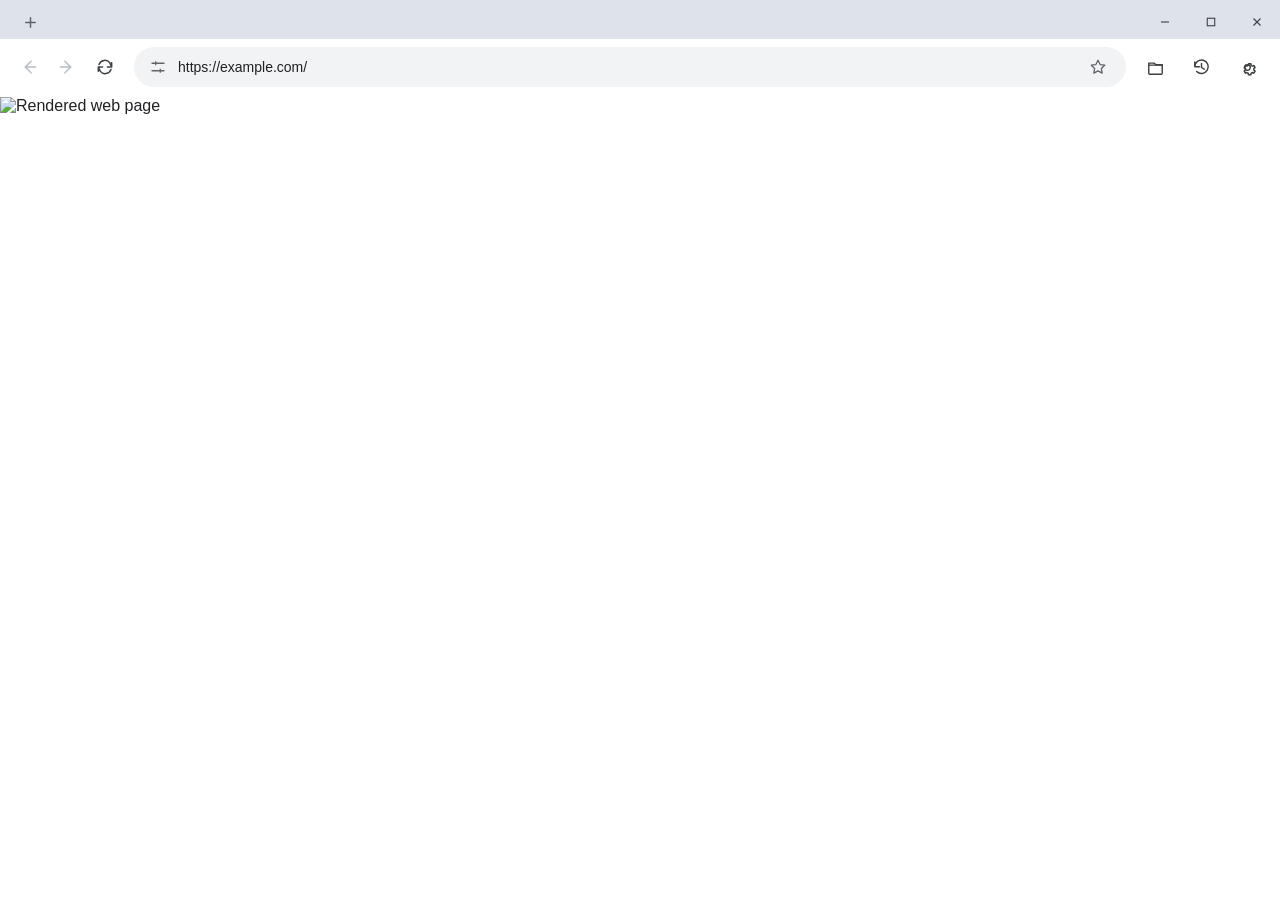
==== crates/nova-desktop/ui/index.html @ 7d639523 "fix(desktop): validate, preview, and reliably save browser settings [skip ci] Preview dark/light the" ====
<!doctype html>
<html lang="en">
  <head>
    <meta charset="UTF-8" />
    <meta name="viewport" content="width=device-width, initial-scale=1.0" />
    <meta name="color-scheme" content="light dark" />
    <title>NovaBrowser</title>
    <link rel="stylesheet" href="app.css" />
    <script src="app.js" defer></script>
  </head>
  <body>
    <main class="browser-window">
      <header class="tab-strip" id="titlebar">
        <div class="tab-list" id="tab-list" role="tablist" aria-label="Open tabs"></div>
        <button class="new-tab-button" id="new-tab" aria-label="New tab" title="New tab">
          <svg viewBox="0 0 16 16" aria-hidden="true"><path d="M8 3v10M3 8h10" /></svg>
        </button>
        <div class="drag-space" aria-hidden="true"></div>
        <div class="window-controls" aria-label="Window controls">
          <button class="window-control" id="minimize" aria-label="Minimize" title="Minimize">
            <svg viewBox="0 0 12 12" aria-hidden="true"><path d="M2 6h8" /></svg>
          </button>
          <button class="window-control" id="maximize" aria-label="Maximize" title="Maximize">
            <svg viewBox="0 0 12 12" aria-hidden="true"><rect x="2.25" y="2.25" width="7.5" height="7.5" /></svg>
          </button>
          <button class="window-control close-control" id="close" aria-label="Close" title="Close">
            <svg viewBox="0 0 12 12" aria-hidden="true"><path d="m2.5 2.5 7 7m0-7-7 7" /></svg>
          </button>
        </div>
      </header>

      <nav class="toolbar" aria-label="Browser controls">
        <div class="navigation-actions">
          <button class="toolbar-button" id="back" aria-label="Back" title="Back" disabled>
            <svg viewBox="0 0 24 24" aria-hidden="true"><path d="m14.5 5-7 7 7 7M8 12h12" /></svg>
          </button>
          <button class="toolbar-button" id="forward" aria-label="Forward" title="Forward" disabled>
            <svg viewBox="0 0 24 24" aria-hidden="true"><path d="m9.5 5 7 7-7 7M16 12H4" /></svg>
          </button>
          <button class="toolbar-button" id="reload" aria-label="Reload" title="Reload">
            <svg viewBox="0 0 24 24" aria-hidden="true"><path d="M20 7v5h-5M4.8 9a7.5 7.5 0 0 1 13-2L20 12M4 17v-5h5m10.2 3a7.5 7.5 0 0 1-13 2L4 12" /></svg>
          </button>
        </div>

        <form class="omnibox" id="address-form" autocomplete="off">
          <span class="site-controls" aria-hidden="true">
            <svg viewBox="0 0 24 24" aria-hidden="true"><path d="M4 7h16M4 17h16M9 5v4m6 6v4" /></svg>
          </span>
          <input id="address" type="text" spellcheck="false" aria-label="Search or type a URL" placeholder="Search or type a URL" value="https://example.com/" />
          <button class="bookmark-button" id="bookmark-current" type="button" aria-label="Bookmark this page" title="Bookmark this page">
            <svg viewBox="0 0 24 24" aria-hidden="true"><path d="m12 3 2.8 5.7 6.2.9-4.5 4.4 1.1 6.2-5.6-3-5.6 3 1.1-6.2L3 9.6l6.2-.9L12 3Z" /></svg>
          </button>
        </form>
        <button class="toolbar-button library-button" id="show-bookmarks" aria-label="Show bookmarks" title="Bookmarks">
          <svg viewBox="0 0 24 24" aria-hidden="true"><path d="M3.5 6.5h7l2 2h8v10.8a1.2 1.2 0 0 1-1.2 1.2H4.7a1.2 1.2 0 0 1-1.2-1.2V6.5Z" /><path d="M3.5 9h17" /></svg>
        </button>
        <button class="toolbar-button library-button" id="show-history" aria-label="Show browsing history" title="History">
          <svg viewBox="0 0 24 24" aria-hidden="true"><path d="M3.5 11a8.5 8.5 0 1 1 2.4 6M3.5 5v6h6M12 7v5l3.5 2" /></svg>
        </button>
        <button class="toolbar-button library-button" id="show-settings" aria-label="Settings" title="Settings">
          <svg viewBox="0 0 24 24" aria-hidden="true"><path d="M12 8.5a3.5 3.5 0 1 0 0 7 3.5 3.5 0 0 0 0-7Z" /><path d="m19.4 15 .1.1 1.4 1.1-1.4 2.4-1.7-.7a8 8 0 0 1-1.5.9l-.3 1.8h-2.8l-.3-1.8a8 8 0 0 1-1.6-.9l-1.7.7-1.4-2.4 1.4-1.1a7 7 0 0 1 0-1.9l-1.4-1.1 1.4-2.4 1.7.7a8 8 0 0 1 1.6-.9l.3-1.8h2.8l.3 1.8a8 8 0 0 1 1.5.9l1.7-.7 1.4 2.4-1.4 1.1a7 7 0 0 1-.1 1.8Z" transform="translate(-1 -1) scale(1.08)" /></svg>
        </button>
      </nav>

      <div class="loading-track"><div class="loading-indicator" id="loading-indicator"></div></div>

      <section class="page-area" id="page-area" tabindex="0" aria-label="Web page">
        <img id="page-frame" alt="Rendered web page" draggable="false" />
        <div class="status-bubble" id="status-bubble" role="status" aria-live="polite">
          <span class="status-dot"></span>
          <span class="status-message" id="status-message">Starting browser engine</span>
        </div>
      </section>

      <aside class="library-panel" id="library-panel" aria-label="Browser library" hidden>
        <div class="library-heading">
          <div>
            <span class="library-eyebrow">YOUR LIBRARY</span>
            <h2 id="library-title">Bookmarks</h2>
          </div>
          <button class="panel-close" id="close-library" aria-label="Close library">×</button>
        </div>
        <div class="library-tabs" role="tablist">
          <button class="library-tab" id="history-tab" role="tab">History</button>
          <button class="library-tab" id="bookmarks-tab" role="tab">Bookmarks</button>
        </div>
        <div class="library-list" id="library-list"></div>
        <div class="library-footer" id="history-footer">
          <button class="text-button" id="clear-history">Clear browsing history</button>
        </div>
      </aside>

      <aside class="settings-panel" id="settings-panel" role="dialog" aria-modal="false" aria-labelledby="settings-title" hidden>
        <div class="library-heading">
          <div>
            <span class="library-eyebrow">PREFERENCES</span>
            <h2 id="settings-title">Settings</h2>
          </div>
          <button class="panel-close" id="close-settings" aria-label="Close settings">×</button>
        </div>
        <form class="settings-form" id="settings-form">
          <label class="settings-field" for="theme-setting">
            <span>Appearance</span>
            <select id="theme-setting">
              <option value="light">Light</option>
              <option value="dark">Dark</option>
            </select>
          </label>
          <p class="settings-help">Choose the color theme for NovaBrowser.</p>
          <label class="settings-field" for="homepage-setting">
            <span>Homepage for new tabs</span>
            <input id="homepage-setting" type="text" autocomplete="url" spellcheck="false" maxlength="4096" aria-describedby="homepage-help settings-error" placeholder="https://example.com/" />
          </label>
          <p class="settings-help" id="homepage-help">Enter a website or search query. NovaBrowser restores your previous tabs when reopening; this homepage is used for new tabs and a fresh session.</p>
          <div class="settings-error" id="settings-error" role="alert" hidden></div>
          <div class="settings-actions">
            <button class="settings-cancel" id="cancel-settings" type="button">Cancel</button>
            <button class="settings-save" type="submit">Save settings</button>
          </div>
        </form>
      </aside>
    </main>
  </body>
</html>
---- crates/nova-desktop/ui/app.css ----
:root {
  color-scheme: light;
  font-family: "Segoe UI", Arial, sans-serif;
  font-synthesis: none;
  text-rendering: optimizeLegibility;
  --chrome-text: #202124;
  --chrome-muted: #5f6368;
  --chrome-blue: #1a73e8;
  --tab-strip: #dee3eb;
  --line: #dadce0;
}

* { box-sizing: border-box; }

html, body {
  width: 100%;
  height: 100%;
  margin: 0;
  overflow: hidden;
  background: #fff;
}

body { user-select: none; }

button, input { font: inherit; }
button { color: inherit; }

.browser-window {
  position: relative;
  display: flex;
  flex-direction: column;
  width: 100vw;
  height: 100vh;
  min-width: 740px;
  min-height: 500px;
  overflow: hidden;
  background: #fff;
  color: var(--chrome-text);
}

.tab-strip {
  display: flex;
  align-items: flex-end;
  flex: 0 0 39px;
  gap: 8px;
  padding: 5px 0 0 8px;
  background: var(--tab-strip);
  -webkit-app-region: drag;
}

.tab-list {
  display: flex;
  flex: 0 1 auto;
  align-self: stretch;
  align-items: flex-end;
  min-width: 0;
  gap: 3px;
  overflow-x: auto;
  overflow-y: hidden;
}

.tab {
  display: flex;
  align-items: center;
  flex: 0 1 250px;
  min-width: 130px;
  height: 34px;
  gap: 9px;
  padding: 0 9px 0 13px;
  overflow: hidden;
  border: 0;
  border-radius: 9px 9px 0 0;
  background: transparent;
  color: #44484e;
  font-size: 13px;
  text-align: left;
  cursor: default;
  -webkit-app-region: no-drag;
}

.tab:hover:not(.is-active) { background: rgb(255 255 255 / 42%); }
.tab.is-active { background: #fff; color: #202124; }

.brand-mark {
  display: grid;
  flex: 0 0 18px;
  width: 18px;
  height: 18px;
  place-items: center;
  border-radius: 50%;
  background: #4285f4;
  color: #fff;
  font-size: 11px;
  font-weight: 700;
}

.tab-title {
  flex: 1 1 auto;
  overflow: hidden;
  text-overflow: ellipsis;
  white-space: nowrap;
}

.tab-close, .new-tab-button {
  display: grid;
  flex: 0 0 24px;
  width: 24px;
  height: 24px;
  place-items: center;
  padding: 0;
  border: 0;
  border-radius: 50%;
  background: transparent;
  color: #5f6368;
  font-size: 17px;
  line-height: 1;
  cursor: default;
}

.tab-close:hover, .new-tab-button:hover { background: #e8eaed; color: #202124; }
.tab-close { opacity: 0; }
.tab:hover .tab-close, .tab.is-active .tab-close { opacity: 1; }
.tab-close[hidden] { display: none; }
.tab-close:focus-visible, .tab:focus-visible, .new-tab-button:focus-visible { outline: 2px solid #1a73e8; outline-offset: -2px; }
.tab-list::-webkit-scrollbar { display: none; }

.new-tab-button {
  align-self: center;
  flex-basis: 27px;
  width: 27px;
  height: 27px;
  margin-left: 1px;
  -webkit-app-region: no-drag;
}

.new-tab-button svg { width: 15px; height: 15px; fill: none; stroke: currentColor; stroke-linecap: round; stroke-width: 1.6; }

.drag-space { flex: 1 1 auto; align-self: stretch; }

.window-controls {
  display: flex;
  align-self: stretch;
  flex: 0 0 auto;
  -webkit-app-region: no-drag;
}

.window-control {
  display: grid;
  width: 46px;
  height: 34px;
  place-items: center;
  border: 0;
  border-radius: 0;
  background: transparent;
  color: #3c4043;
  cursor: default;
}

.window-control:hover { background: #c9cfd9; }
.close-control:hover { background: #e81123; color: #fff; }

.window-control svg {
  width: 12px;
  height: 12px;
  fill: none;
  stroke: currentColor;
  stroke-width: 1.1;
}

.toolbar {
  display: flex;
  flex: 0 0 56px;
  align-items: center;
  gap: 12px;
  padding: 0 16px 0 12px;
  background: #fff;
}

.navigation-actions {
  display: flex;
  flex: 0 0 auto;
  align-items: center;
  gap: 4px;
}

.toolbar-button {
  display: grid;
  width: 34px;
  height: 34px;
  place-items: center;
  padding: 0;
  border: 0;
  border-radius: 50%;
  background: transparent;
  color: #3c4043;
  cursor: pointer;
}

.toolbar-button:hover:not(:disabled) { background: #f1f3f4; }
.toolbar-button:active:not(:disabled) { background: #e8eaed; }
.toolbar-button:disabled { color: #b8bdc5; cursor: default; }

.toolbar-button svg, .site-controls svg {
  width: 20px;
  height: 20px;
  fill: none;
  stroke: currentColor;
  stroke-linecap: round;
  stroke-linejoin: round;
  stroke-width: 1.8;
}

.omnibox {
  display: flex;
  flex: 1 1 auto;
  align-items: center;
  min-width: 100px;
  height: 40px;
  gap: 10px;
  padding: 0 13px;
  border: 1px solid transparent;
  border-radius: 22px;
  background: #f1f3f4;
  transition: background 120ms ease, border-color 120ms ease, box-shadow 120ms ease;
}

.omnibox:hover { background: #e9ecef; }
.omnibox:focus-within {
  border-color: #8ab4f8;
  background: #fff;
  box-shadow: 0 1px 3px rgb(60 64 67 / 20%);
}

.site-controls {
  display: grid;
  flex: 0 0 20px;
  width: 20px;
  height: 28px;
  place-items: center;
  padding: 0;
  border: 0;
  background: transparent;
  color: var(--chrome-muted);
}

.site-controls svg { width: 18px; height: 18px; stroke-width: 1.7; }

#address {
  width: 100%;
  min-width: 0;
  padding: 0;
  border: 0;
  outline: 0;
  background: transparent;
  color: var(--chrome-text);
  font-size: 14px;
  user-select: text;
}

#address::selection { background: #b9d7ff; color: #18283c; }

.bookmark-button {
  display: grid;
  flex: 0 0 28px;
  width: 28px;
  height: 28px;
  place-items: center;
  padding: 0;
  border: 0;
  border-radius: 50%;
  background: transparent;
  color: #5f6368;
  cursor: pointer;
}

.bookmark-button:hover { background: #e8eaed; }
.bookmark-button svg { width: 18px; height: 18px; fill: none; stroke: currentColor; stroke-linecap: round; stroke-linejoin: round; stroke-width: 1.7; }
.bookmark-button.is-bookmarked { color: #1a73e8; }
.bookmark-button.is-bookmarked svg { fill: #1a73e8; stroke: #1a73e8; }
.library-button svg { width: 19px; height: 19px; }

.library-panel {
  position: absolute;
  z-index: 10;
  top: 103px;
  right: 14px;
  display: flex;
  flex-direction: column;
  width: min(380px, calc(100vw - 28px));
  max-height: min(560px, calc(100vh - 120px));
  overflow: hidden;
  border: 1px solid #dadce0;
  border-radius: 14px;
  background: #fff;
  box-shadow: 0 8px 28px rgb(60 64 67 / 24%);
}

.library-panel[hidden] { display: none; }

.library-heading {
  display: flex;
  align-items: flex-start;
  justify-content: space-between;
  padding: 20px 20px 12px;
}

.library-eyebrow { color: #5f6368; font-size: 10px; font-weight: 700; letter-spacing: 1.1px; }
.library-heading h2 { margin: 5px 0 0; color: #202124; font-size: 19px; font-weight: 600; }

.panel-close {
  display: grid;
  width: 30px;
  height: 30px;
  place-items: center;
  border: 0;
  border-radius: 50%;
  background: transparent;
  color: #5f6368;
  font-size: 23px;
  line-height: 1;
  cursor: pointer;
}

.panel-close:hover { background: #f1f3f4; }

.library-tabs {
  display: flex;
  gap: 5px;
  padding: 0 16px 10px;
  border-bottom: 1px solid #e8eaed;
}

.library-tab {
  padding: 7px 12px;
  border: 0;
  border-radius: 18px;
  background: transparent;
  color: #5f6368;
  font-size: 12px;
  cursor: pointer;
}

.library-tab:hover { background: #f1f3f4; }
.library-tab.is-active { background: #e8f0fe; color: #174ea6; font-weight: 600; }

.library-list { min-height: 90px; overflow-y: auto; padding: 7px; }

.library-entry {
  display: flex;
  align-items: center;
  gap: 8px;
  min-height: 54px;
  padding: 5px 7px 5px 11px;
  border-radius: 9px;
}

.library-entry:hover { background: #f8f9fa; }

.entry-open {
  display: flex;
  flex: 1 1 auto;
  flex-direction: column;
  min-width: 0;
  gap: 4px;
  padding: 5px 0;
  border: 0;
  background: transparent;
  text-align: left;
  cursor: pointer;
}

.entry-title, .entry-url { overflow: hidden; text-overflow: ellipsis; white-space: nowrap; }
.entry-title { color: #202124; font-size: 13px; }
.entry-url { color: #70757a; font-size: 11px; }

.entry-remove {
  display: grid;
  flex: 0 0 28px;
  width: 28px;
  height: 28px;
  place-items: center;
  border: 0;
  border-radius: 50%;
  background: transparent;
  color: #5f6368;
  font-size: 18px;
  cursor: pointer;
}

.entry-remove:hover { background: #e8eaed; }
.library-empty { padding: 24px 16px; color: #70757a; font-size: 13px; text-align: center; }

.library-footer {
  display: flex;
  justify-content: flex-end;
  padding: 10px 16px;
  border-top: 1px solid #e8eaed;
}

.text-button { padding: 7px 10px; border: 0; border-radius: 7px; background: transparent; color: #1a73e8; font-size: 12px; font-weight: 600; cursor: pointer; }
.text-button:hover { background: #f1f3f4; }

.settings-panel {
  position: absolute;
  z-index: 11;
  top: 103px;
  right: 14px;
  width: min(400px, calc(100vw - 28px));
  max-height: calc(100vh - 120px);
  overflow-x: hidden;
  overflow-y: auto;
  border: 1px solid var(--line);
  border-radius: 14px;
  background: #fff;
  box-shadow: 0 8px 28px rgb(60 64 67 / 24%);
}

.settings-panel[hidden] { display: none; }
.settings-form { padding: 0 20px 18px; }
.settings-field { display: flex; flex-direction: column; gap: 8px; color: var(--chrome-text); font-size: 13px; font-weight: 600; }
.settings-field select, .settings-field input {
  width: 100%;
  height: 38px;
  padding: 0 10px;
  border: 1px solid var(--line);
  border-radius: 8px;
  outline: none;
  background: #fff;
  color: var(--chrome-text);
  font-size: 13px;
  user-select: text;
}
.settings-field select:focus, .settings-field input:focus { border-color: #8ab4f8; box-shadow: 0 0 0 2px rgb(26 115 232 / 14%); }
.settings-help { margin: 7px 0 18px; color: var(--chrome-muted); font-size: 12px; line-height: 1.45; }
.settings-error { margin: 12px 0; color: #b3261e; font-size: 12px; line-height: 1.4; }
.settings-error[hidden] { display: none; }
.settings-field input[aria-invalid="true"] { border-color: #b3261e; }
.settings-actions button:disabled { cursor: wait; opacity: .55; }
.settings-panel :focus-visible { outline: 2px solid #1a73e8; outline-offset: 2px; }
.settings-actions { display: flex; justify-content: flex-end; gap: 8px; margin-top: 20px; }
.settings-actions button { min-height: 34px; padding: 0 13px; border: 0; border-radius: 18px; font-size: 12px; font-weight: 600; cursor: pointer; }
.settings-cancel { background: transparent; color: var(--chrome-blue); }
.settings-cancel:hover { background: #f1f3f4; }
.settings-save { background: var(--chrome-blue); color: #fff; }
.settings-save:hover { background: #1765cc; }

:root[data-theme="dark"] {
  color-scheme: dark;
  --chrome-text: #e8eaed;
  --chrome-muted: #bdc1c6;
  --tab-strip: #292a2d;
  --line: #3c4043;
}

:root[data-theme="dark"],
:root[data-theme="dark"] body,
:root[data-theme="dark"] .browser-window { background: #202124; }
:root[data-theme="dark"] .tab { color: #bdc1c6; }
:root[data-theme="dark"] .tab:hover:not(.is-active) { background: rgb(255 255 255 / 8%); }
:root[data-theme="dark"] .tab.is-active { background: #202124; color: #e8eaed; }
:root[data-theme="dark"] .tab-close,
:root[data-theme="dark"] .new-tab-button,
:root[data-theme="dark"] .window-control,
:root[data-theme="dark"] .toolbar-button,
:root[data-theme="dark"] .bookmark-button { color: #bdc1c6; }
:root[data-theme="dark"] .tab-close:hover,
:root[data-theme="dark"] .new-tab-button:hover { background: #3c4043; color: #e8eaed; }
:root[data-theme="dark"] .window-control:hover { background: #3c4043; }
:root[data-theme="dark"] .toolbar { background: #202124; }
:root[data-theme="dark"] .toolbar-button:hover:not(:disabled),
:root[data-theme="dark"] .toolbar-button:active:not(:disabled),
:root[data-theme="dark"] .bookmark-button:hover { background: #3c4043; }
:root[data-theme="dark"] .omnibox { background: #303134; }
:root[data-theme="dark"] .omnibox:hover { background: #3c4043; }
:root[data-theme="dark"] .omnibox:focus-within { background: #202124; }
:root[data-theme="dark"] .loading-track { background: #202124; }
:root[data-theme="dark"] .library-panel,
:root[data-theme="dark"] .settings-panel { border-color: #3c4043; background: #292a2d; }
:root[data-theme="dark"] .library-heading h2,
:root[data-theme="dark"] .entry-title { color: #e8eaed; }
:root[data-theme="dark"] .library-eyebrow,
:root[data-theme="dark"] .entry-remove,
:root[data-theme="dark"] .panel-close { color: #bdc1c6; }
:root[data-theme="dark"] .library-tabs,
:root[data-theme="dark"] .library-footer { border-color: #3c4043; }
:root[data-theme="dark"] .library-tab { color: #bdc1c6; }
:root[data-theme="dark"] .library-tab:hover,
:root[data-theme="dark"] .library-entry:hover,
:root[data-theme="dark"] .entry-remove:hover,
:root[data-theme="dark"] .panel-close:hover,
:root[data-theme="dark"] .text-button:hover,
:root[data-theme="dark"] .settings-cancel:hover { background: #3c4043; }
:root[data-theme="dark"] .library-tab.is-active { background: #394457; color: #aecbfa; }
:root[data-theme="dark"] .entry-url,
:root[data-theme="dark"] .library-empty { color: #9aa0a6; }
:root[data-theme="dark"] .settings-field select,
:root[data-theme="dark"] .settings-field input { border-color: #5f6368; background: #202124; color: #e8eaed; }
:root[data-theme="dark"] .settings-field input[aria-invalid="true"] { border-color: #f28b82; }
:root[data-theme="dark"] .settings-error { color: #f28b82; }
:root[data-theme="dark"] .settings-help { color: #bdc1c6; }
:root[data-theme="dark"] .settings-panel :focus-visible { outline-color: #8ab4f8; }
:root[data-theme="dark"] .status-bubble { background: rgb(41 42 45 / 96%); color: #e8eaed; }

.loading-track {
  position: relative;
  z-index: 1;
  flex: 0 0 2px;
  overflow: hidden;
  background: #fff;
}

.loading-indicator {
  width: 0;
  height: 100%;
  background: #4285f4;
  transition: width 180ms ease;
}

.loading-indicator.is-loading {
  width: 72%;
  animation: loading-sweep 1.1s ease-in-out infinite alternate;
}

@keyframes loading-sweep {
  from { transform: translateX(-18%); }
  to { transform: translateX(48%); }
}

.page-area {
  position: relative;
  flex: 1 1 auto;
  min-height: 0;
  overflow: hidden;
  outline: none;
  background: #fff;
}

#page-frame {
  display: block;
  width: 100%;
  height: 100%;
  object-fit: fill;
  user-select: none;
  -webkit-user-drag: none;
}

.status-bubble {
  position: absolute;
  bottom: 10px;
  left: 10px;
  display: none;
  align-items: center;
  max-width: min(470px, calc(100% - 20px));
  min-height: 30px;
  gap: 8px;
  padding: 5px 11px;
  border: 1px solid var(--line);
  border-radius: 7px;
  background: rgb(255 255 255 / 96%);
  box-shadow: 0 1px 3px rgb(60 64 67 / 15%);
  color: #3c4043;
  font-size: 12px;
}

.status-bubble.is-visible { display: flex; }
.status-dot { flex: 0 0 7px; width: 7px; height: 7px; border-radius: 50%; background: #d93025; }
.status-message { overflow: hidden; text-overflow: ellipsis; white-space: nowrap; }

@media (prefers-reduced-motion: reduce) {
  *, *::before, *::after { animation-duration: 0.01ms !important; transition-duration: 0.01ms !important; }
}
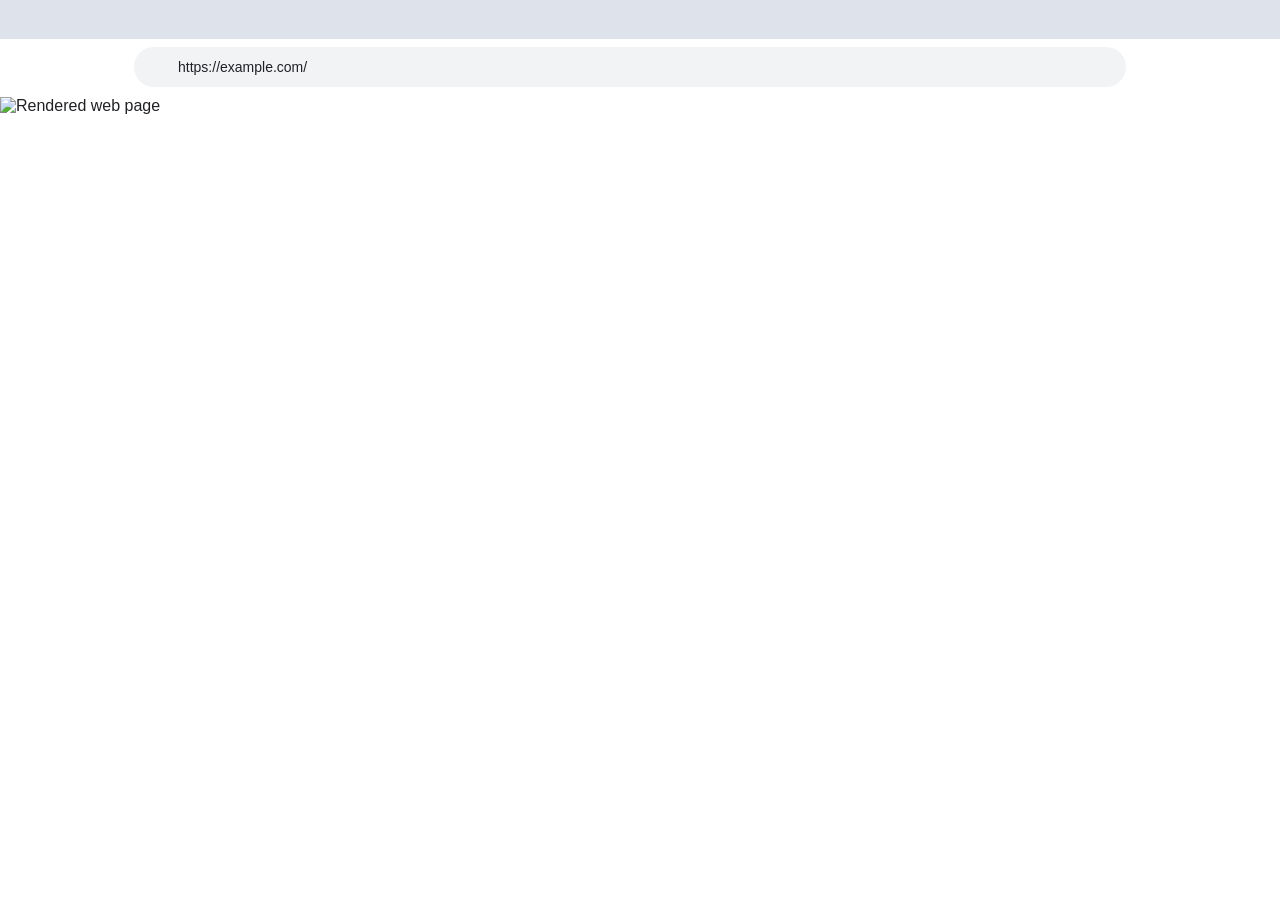
==== commit 365c587f: "feat(desktop): unify browser iconography with self-hosted Lucide [skip ci] Replace ad-hoc SVG and gl" ====
--- a/crates/nova-desktop/ui/index.html
+++ b/crates/nova-desktop/ui/index.html
@@ -6,6 +6,7 @@
     <meta name="color-scheme" content="light dark" />
     <title>NovaBrowser</title>
     <link rel="stylesheet" href="app.css" />
+    <script src="icons.js" defer></script>
     <script src="app.js" defer></script>
   </head>
   <body>
@@ -13,52 +14,50 @@
       <header class="tab-strip" id="titlebar">
         <div class="tab-list" id="tab-list" role="tablist" aria-label="Open tabs"></div>
         <button class="new-tab-button" id="new-tab" aria-label="New tab" title="New tab">
-          <svg viewBox="0 0 16 16" aria-hidden="true"><path d="M8 3v10M3 8h10" /></svg>
+          <span class="icon-slot" data-icon="plus" aria-hidden="true"></span>
         </button>
         <div class="drag-space" aria-hidden="true"></div>
         <div class="window-controls" aria-label="Window controls">
           <button class="window-control" id="minimize" aria-label="Minimize" title="Minimize">
-            <svg viewBox="0 0 12 12" aria-hidden="true"><path d="M2 6h8" /></svg>
-          </button>
+          <span class="icon-slot" data-icon="minus" aria-hidden="true"></span>
+        </button>
           <button class="window-control" id="maximize" aria-label="Maximize" title="Maximize">
-            <svg viewBox="0 0 12 12" aria-hidden="true"><rect x="2.25" y="2.25" width="7.5" height="7.5" /></svg>
-          </button>
+          <span class="icon-slot" data-icon="square" aria-hidden="true"></span>
+        </button>
           <button class="window-control close-control" id="close" aria-label="Close" title="Close">
-            <svg viewBox="0 0 12 12" aria-hidden="true"><path d="m2.5 2.5 7 7m0-7-7 7" /></svg>
-          </button>
+          <span class="icon-slot" data-icon="x" aria-hidden="true"></span>
+        </button>
         </div>
       </header>
 
       <nav class="toolbar" aria-label="Browser controls">
         <div class="navigation-actions">
           <button class="toolbar-button" id="back" aria-label="Back" title="Back" disabled>
-            <svg viewBox="0 0 24 24" aria-hidden="true"><path d="m14.5 5-7 7 7 7M8 12h12" /></svg>
-          </button>
+          <span class="icon-slot" data-icon="arrow-left" aria-hidden="true"></span>
+        </button>
           <button class="toolbar-button" id="forward" aria-label="Forward" title="Forward" disabled>
-            <svg viewBox="0 0 24 24" aria-hidden="true"><path d="m9.5 5 7 7-7 7M16 12H4" /></svg>
-          </button>
+          <span class="icon-slot" data-icon="arrow-right" aria-hidden="true"></span>
+        </button>
           <button class="toolbar-button" id="reload" aria-label="Reload" title="Reload">
-            <svg viewBox="0 0 24 24" aria-hidden="true"><path d="M20 7v5h-5M4.8 9a7.5 7.5 0 0 1 13-2L20 12M4 17v-5h5m10.2 3a7.5 7.5 0 0 1-13 2L4 12" /></svg>
-          </button>
+          <span class="icon-slot" data-icon="rotate-cw" aria-hidden="true"></span>
+        </button>
         </div>
 
         <form class="omnibox" id="address-form" autocomplete="off">
-          <span class="site-controls" aria-hidden="true">
-            <svg viewBox="0 0 24 24" aria-hidden="true"><path d="M4 7h16M4 17h16M9 5v4m6 6v4" /></svg>
-          </span>
+          <span class="site-controls" aria-hidden="true" data-icon="sliders-horizontal"></span>
           <input id="address" type="text" spellcheck="false" aria-label="Search or type a URL" placeholder="Search or type a URL" value="https://example.com/" />
           <button class="bookmark-button" id="bookmark-current" type="button" aria-label="Bookmark this page" title="Bookmark this page">
-            <svg viewBox="0 0 24 24" aria-hidden="true"><path d="m12 3 2.8 5.7 6.2.9-4.5 4.4 1.1 6.2-5.6-3-5.6 3 1.1-6.2L3 9.6l6.2-.9L12 3Z" /></svg>
-          </button>
+          <span class="icon-slot" data-icon="bookmark" aria-hidden="true"></span>
+        </button>
         </form>
         <button class="toolbar-button library-button" id="show-bookmarks" aria-label="Show bookmarks" title="Bookmarks">
-          <svg viewBox="0 0 24 24" aria-hidden="true"><path d="M3.5 6.5h7l2 2h8v10.8a1.2 1.2 0 0 1-1.2 1.2H4.7a1.2 1.2 0 0 1-1.2-1.2V6.5Z" /><path d="M3.5 9h17" /></svg>
+          <span class="icon-slot" data-icon="folder-open" aria-hidden="true"></span>
         </button>
         <button class="toolbar-button library-button" id="show-history" aria-label="Show browsing history" title="History">
-          <svg viewBox="0 0 24 24" aria-hidden="true"><path d="M3.5 11a8.5 8.5 0 1 1 2.4 6M3.5 5v6h6M12 7v5l3.5 2" /></svg>
+          <span class="icon-slot" data-icon="clock" aria-hidden="true"></span>
         </button>
         <button class="toolbar-button library-button" id="show-settings" aria-label="Settings" title="Settings">
-          <svg viewBox="0 0 24 24" aria-hidden="true"><path d="M12 8.5a3.5 3.5 0 1 0 0 7 3.5 3.5 0 0 0 0-7Z" /><path d="m19.4 15 .1.1 1.4 1.1-1.4 2.4-1.7-.7a8 8 0 0 1-1.5.9l-.3 1.8h-2.8l-.3-1.8a8 8 0 0 1-1.6-.9l-1.7.7-1.4-2.4 1.4-1.1a7 7 0 0 1 0-1.9l-1.4-1.1 1.4-2.4 1.7.7a8 8 0 0 1 1.6-.9l.3-1.8h2.8l.3 1.8a8 8 0 0 1 1.5.9l1.7-.7 1.4 2.4-1.4 1.1a7 7 0 0 1-.1 1.8Z" transform="translate(-1 -1) scale(1.08)" /></svg>
+          <span class="icon-slot" data-icon="settings-2" aria-hidden="true"></span>
         </button>
       </nav>
 
@@ -76,9 +75,9 @@
         <div class="library-heading">
           <div>
             <span class="library-eyebrow">YOUR LIBRARY</span>
-            <h2 id="library-title">Bookmarks</h2>
+            <div class="panel-heading-title"><span class="panel-heading-icon" id="library-title-icon" data-icon="folder-open" aria-hidden="true"></span><h2 id="library-title">Bookmarks</h2></div>
           </div>
-          <button class="panel-close" id="close-library" aria-label="Close library">×</button>
+          <button class="panel-close" id="close-library" aria-label="Close library"><span class="icon-slot" data-icon="x" aria-hidden="true"></span></button>
         </div>
         <div class="library-tabs" role="tablist">
           <button class="library-tab" id="history-tab" role="tab">History</button>
@@ -86,7 +85,7 @@
         </div>
         <div class="library-list" id="library-list"></div>
         <div class="library-footer" id="history-footer">
-          <button class="text-button" id="clear-history">Clear browsing history</button>
+          <button class="text-button" id="clear-history"><span class="icon-slot" data-icon="trash" aria-hidden="true"></span>Clear browsing history</button>
         </div>
       </aside>
 
@@ -94,13 +93,13 @@
         <div class="library-heading">
           <div>
             <span class="library-eyebrow">PREFERENCES</span>
-            <h2 id="settings-title">Settings</h2>
+            <div class="panel-heading-title"><span class="panel-heading-icon" data-icon="settings-2" aria-hidden="true"></span><h2 id="settings-title">Settings</h2></div>
           </div>
-          <button class="panel-close" id="close-settings" aria-label="Close settings">×</button>
+          <button class="panel-close" id="close-settings" aria-label="Close settings"><span class="icon-slot" data-icon="x" aria-hidden="true"></span></button>
         </div>
         <form class="settings-form" id="settings-form">
           <label class="settings-field" for="theme-setting">
-            <span>Appearance</span>
+            <span class="settings-field-title"><span class="settings-field-icon" data-icon="palette" aria-hidden="true"></span>Appearance</span>
             <select id="theme-setting">
               <option value="light">Light</option>
               <option value="dark">Dark</option>
@@ -108,14 +107,14 @@
           </label>
           <p class="settings-help">Choose the color theme for NovaBrowser.</p>
           <label class="settings-field" for="homepage-setting">
-            <span>Homepage for new tabs</span>
+            <span class="settings-field-title"><span class="settings-field-icon" data-icon="house" aria-hidden="true"></span>Homepage for new tabs</span>
             <input id="homepage-setting" type="text" autocomplete="url" spellcheck="false" maxlength="4096" aria-describedby="homepage-help settings-error" placeholder="https://example.com/" />
           </label>
           <p class="settings-help" id="homepage-help">Enter a website or search query. NovaBrowser restores your previous tabs when reopening; this homepage is used for new tabs and a fresh session.</p>
           <div class="settings-error" id="settings-error" role="alert" hidden></div>
           <div class="settings-actions">
             <button class="settings-cancel" id="cancel-settings" type="button">Cancel</button>
-            <button class="settings-save" type="submit">Save settings</button>
+            <button class="settings-save" type="submit"><span class="icon-slot" data-icon="check" aria-hidden="true"></span>Save settings</button>
           </div>
         </form>
       </aside>
--- a/crates/nova-desktop/ui/app.css
+++ b/crates/nova-desktop/ui/app.css
@@ -12,6 +12,64 @@
 
 * { box-sizing: border-box; }
 
+/* Shared Lucide SVG component. All shapes use currentColor in both themes. */
+.nova-icon {
+  display: block;
+  flex: 0 0 auto;
+  width: 100%;
+  height: 100%;
+  pointer-events: none;
+}
+.icon-slot {
+  display: inline-flex;
+  flex: 0 0 auto;
+  align-items: center;
+  justify-content: center;
+  width: 20px;
+  height: 20px;
+}
+.new-tab-button .icon-slot { width: 16px; height: 16px; }
+.window-control .icon-slot { width: 13px; height: 13px; }
+.toolbar-button .icon-slot { width: 20px; height: 20px; }
+.bookmark-button .nova-icon { width: 18px; height: 18px; }
+.panel-close .icon-slot { width: 19px; height: 19px; }
+.brand-mark .nova-icon { width: 12px; height: 12px; stroke-width: 2.5; }
+.tab-close .nova-icon,
+.entry-remove .nova-icon { width: 16px; height: 16px; }
+.panel-heading-title,
+.settings-field-title {
+  display: flex;
+  align-items: center;
+  gap: 9px;
+}
+.panel-heading-icon {
+  display: inline-flex;
+  flex: 0 0 21px;
+  width: 21px;
+  height: 21px;
+  color: var(--chrome-blue);
+}
+.panel-heading-icon .nova-icon { width: 21px; height: 21px; }
+.settings-field-icon {
+  display: inline-flex;
+  flex: 0 0 17px;
+  width: 17px;
+  height: 17px;
+  color: var(--chrome-muted);
+}
+.settings-field-icon .nova-icon { width: 17px; height: 17px; }
+.text-button,
+.settings-actions button {
+  display: inline-flex;
+  align-items: center;
+  justify-content: center;
+  gap: 6px;
+}
+.text-button .icon-slot,
+.settings-save .icon-slot { width: 15px; height: 15px; }
+
+
+
 html, body {
   width: 100%;
   height: 100%;
@@ -276,7 +334,7 @@
 .bookmark-button:hover { background: #e8eaed; }
 .bookmark-button svg { width: 18px; height: 18px; fill: none; stroke: currentColor; stroke-linecap: round; stroke-linejoin: round; stroke-width: 1.7; }
 .bookmark-button.is-bookmarked { color: #1a73e8; }
-.bookmark-button.is-bookmarked svg { fill: #1a73e8; stroke: #1a73e8; }
+.bookmark-button.is-bookmarked svg { fill: none; stroke: #1a73e8; }
 .library-button svg { width: 19px; height: 19px; }
 
 .library-panel {
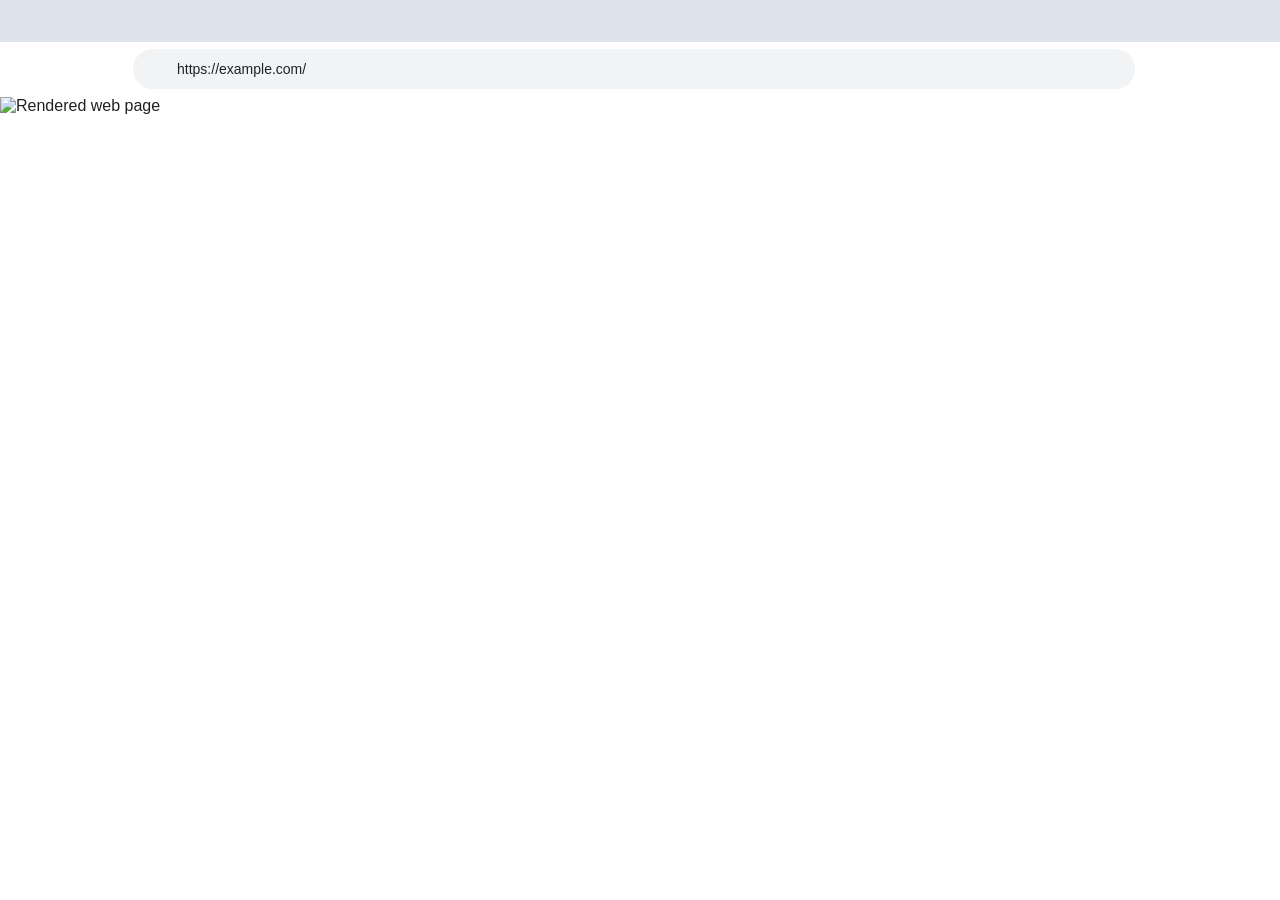
==== commit 4d6aa383: "feat(desktop): refine browser caption and build polished Settings UI [skip ci] Align custom Windows " ====
--- a/crates/nova-desktop/ui/index.html
+++ b/crates/nova-desktop/ui/index.html
@@ -7,6 +7,7 @@
     <title>NovaBrowser</title>
     <link rel="stylesheet" href="app.css" />
     <script src="icons.js" defer></script>
+    <script src="settings.js" defer></script>
     <script src="app.js" defer></script>
   </head>
   <body>
@@ -41,6 +42,9 @@
           <button class="toolbar-button" id="reload" aria-label="Reload" title="Reload">
           <span class="icon-slot" data-icon="rotate-cw" aria-hidden="true"></span>
         </button>
+          <button class="toolbar-button" id="home-action" aria-label="Go to homepage" title="Home" hidden>
+            <span class="icon-slot" data-icon="house" aria-hidden="true"></span>
+          </button>
         </div>
 
         <form class="omnibox" id="address-form" autocomplete="off">
@@ -61,6 +65,8 @@
         </button>
       </nav>
 
+      <div class="bookmarks-bar" id="bookmarks-bar" aria-label="Bookmarks bar" hidden></div>
+
       <div class="loading-track"><div class="loading-indicator" id="loading-indicator"></div></div>
 
       <section class="page-area" id="page-area" tabindex="0" aria-label="Web page">
@@ -89,35 +95,166 @@
         </div>
       </aside>
 
-      <aside class="settings-panel" id="settings-panel" role="dialog" aria-modal="false" aria-labelledby="settings-title" hidden>
-        <div class="library-heading">
-          <div>
-            <span class="library-eyebrow">PREFERENCES</span>
-            <div class="panel-heading-title"><span class="panel-heading-icon" data-icon="settings-2" aria-hidden="true"></span><h2 id="settings-title">Settings</h2></div>
-          </div>
-          <button class="panel-close" id="close-settings" aria-label="Close settings"><span class="icon-slot" data-icon="x" aria-hidden="true"></span></button>
-        </div>
-        <form class="settings-form" id="settings-form">
-          <label class="settings-field" for="theme-setting">
-            <span class="settings-field-title"><span class="settings-field-icon" data-icon="palette" aria-hidden="true"></span>Appearance</span>
-            <select id="theme-setting">
-              <option value="light">Light</option>
-              <option value="dark">Dark</option>
-            </select>
+      <section class="preferences-page" id="settings-page" aria-label="Browser settings" hidden>
+        <aside class="preferences-sidebar" aria-label="Settings navigation">
+          <div class="preferences-identity">
+            <span class="preferences-brand" aria-hidden="true">N</span>
+            <div><strong>NovaBrowser</strong><small>Settings</small></div>
+          </div>
+          <label class="preferences-search-box">
+            <span class="icon-slot" data-icon="search" aria-hidden="true"></span>
+            <input id="settings-search" type="search" placeholder="Search settings" autocomplete="off" aria-label="Search settings sections" />
           </label>
-          <p class="settings-help">Choose the color theme for NovaBrowser.</p>
-          <label class="settings-field" for="homepage-setting">
-            <span class="settings-field-title"><span class="settings-field-icon" data-icon="house" aria-hidden="true"></span>Homepage for new tabs</span>
-            <input id="homepage-setting" type="text" autocomplete="url" spellcheck="false" maxlength="4096" aria-describedby="homepage-help settings-error" placeholder="https://example.com/" />
-          </label>
-          <p class="settings-help" id="homepage-help">Enter a website or search query. NovaBrowser restores your previous tabs when reopening; this homepage is used for new tabs and a fresh session.</p>
-          <div class="settings-error" id="settings-error" role="alert" hidden></div>
-          <div class="settings-actions">
-            <button class="settings-cancel" id="cancel-settings" type="button">Cancel</button>
-            <button class="settings-save" type="submit"><span class="icon-slot" data-icon="check" aria-hidden="true"></span>Save settings</button>
-          </div>
-        </form>
-      </aside>
+          <p class="preferences-search-summary" id="settings-search-summary" aria-live="polite"></p>
+          <nav class="preferences-navigation" id="settings-navigation" aria-label="Settings sections">
+            <button class="preferences-nav-item is-active" type="button" data-settings-section="general" aria-current="page"><span class="icon-slot" data-icon="house" aria-hidden="true"></span>General</button>
+            <button class="preferences-nav-item" type="button" data-settings-section="appearance"><span class="icon-slot" data-icon="palette" aria-hidden="true"></span>Appearance</button>
+            <button class="preferences-nav-item" type="button" data-settings-section="search"><span class="icon-slot" data-icon="search" aria-hidden="true"></span>Search engine</button>
+            <button class="preferences-nav-item" type="button" data-settings-section="tabs"><span class="icon-slot" data-icon="list" aria-hidden="true"></span>Tabs</button>
+            <button class="preferences-nav-item" type="button" data-settings-section="privacy"><span class="icon-slot" data-icon="shield-check" aria-hidden="true"></span>Privacy &amp; data</button>
+            <div class="preferences-sidebar-divider" aria-hidden="true"></div>
+            <button class="preferences-nav-item" type="button" data-settings-section="about"><span class="icon-slot" data-icon="info" aria-hidden="true"></span>About NovaBrowser</button>
+          </nav>
+          <p class="preferences-sidebar-footer">NovaBrowser 0.1.0 <span>·</span> Desktop preview</p>
+        </aside>
+        <div class="preferences-main">
+          <div class="preferences-topbar">
+            <div class="preferences-breadcrumb">Settings <span>/</span> <strong id="settings-section-label">General</strong></div>
+            <button type="button" class="preferences-return" id="close-settings" title="Back to browsing"><span class="icon-slot" data-icon="x" aria-hidden="true"></span><span>Close settings</span></button>
+          </div>
+          <div class="preferences-content" id="settings-content">
+            <form id="settings-form" class="preferences-form">
+              <section class="preferences-section" data-settings-panel="general">
+                <div class="preferences-section-intro"><h1>General</h1><p>Choose how NovaBrowser starts and where your homepage leads.</p></div>
+                <div class="preferences-group">
+                  <h2>On startup</h2>
+                  <label class="preferences-row" for="startup-setting">
+                    <span class="preferences-row-text"><strong>Open on startup</strong><small>Restore the last session or start at your homepage.</small></span>
+                    <select id="startup-setting"><option value="restore">Continue where you left off</option><option value="homepage">Open homepage</option></select>
+                  </label>
+                  <label class="preferences-row is-stacked" for="homepage-setting">
+                    <span class="preferences-row-text"><strong>Homepage</strong><small>Used when opening the homepage and, optionally, new tabs.</small></span>
+                    <input id="homepage-setting" type="text" autocomplete="url" spellcheck="false" maxlength="4096" placeholder="https://example.com/" aria-describedby="homepage-help settings-error" />
+                  </label>
+                  <p class="preferences-field-note" id="homepage-help">Enter a website address or search term. Changing it does not close your current tabs.</p>
+                </div>
+                <div class="preferences-section-note"><span class="icon-slot" data-icon="info" aria-hidden="true"></span>When session restore is enabled, NovaBrowser reopens saved tabs. Inactive tabs load when selected.</div>
+              </section>
+
+              <section class="preferences-section" data-settings-panel="appearance" hidden>
+                <div class="preferences-section-intro"><h1>Appearance</h1><p>Adjust the look and layout of the browser controls.</p></div>
+                <div class="preferences-group">
+                  <h2>Theme</h2>
+                  <div class="preferences-theme-options" role="radiogroup" aria-label="Browser appearance">
+                    <label class="preferences-theme-option">
+                      <input type="radio" name="appearance" value="system" />
+                      <span class="preferences-theme-preview theme-preview-system"><span></span><span></span></span>
+                      <span class="preferences-theme-label"><span class="icon-slot" data-icon="monitor" aria-hidden="true"></span>System</span>
+                    </label>
+                    <label class="preferences-theme-option">
+                      <input type="radio" name="appearance" value="light" checked />
+                      <span class="preferences-theme-preview theme-preview-light"><span></span><span></span></span>
+                      <span class="preferences-theme-label"><span class="icon-slot" data-icon="sun" aria-hidden="true"></span>Light</span>
+                    </label>
+                    <label class="preferences-theme-option">
+                      <input type="radio" name="appearance" value="dark" />
+                      <span class="preferences-theme-preview theme-preview-dark"><span></span><span></span></span>
+                      <span class="preferences-theme-label"><span class="icon-slot" data-icon="moon" aria-hidden="true"></span>Dark</span>
+                    </label>
+                  </div>
+                  <p class="preferences-field-note">The selected theme applies to NovaBrowser's interface. Website colors remain controlled by the website.</p>
+                </div>
+                <div class="preferences-group">
+                  <h2>Toolbar</h2>
+                  <label class="preferences-row" for="show-home-setting">
+                    <span class="preferences-row-text"><strong>Show Home button</strong><small>Add a Home button beside Back, Forward and Reload.</small></span>
+                    <input class="preferences-switch" id="show-home-setting" type="checkbox" />
+                  </label>
+                  <label class="preferences-row" for="show-bookmarks-setting">
+                    <span class="preferences-row-text"><strong>Show bookmarks bar</strong><small>Display saved pages below the address bar.</small></span>
+                    <input class="preferences-switch" id="show-bookmarks-setting" type="checkbox" />
+                  </label>
+                </div>
+              </section>
+
+              <section class="preferences-section" data-settings-panel="search" hidden>
+                <div class="preferences-section-intro"><h1>Search engine</h1><p>Choose how words typed into the address bar are searched.</p></div>
+                <div class="preferences-group">
+                  <h2>Default search engine</h2>
+                  <label class="preferences-row" for="search-engine-setting">
+                    <span class="preferences-row-text"><strong>Search used in the address bar</strong><small>Queries are sent to your chosen search provider.</small></span>
+                    <select id="search-engine-setting"><option value="google">Google</option><option value="bing">Bing</option><option value="duckduckgo">DuckDuckGo</option></select>
+                  </label>
+                  <div class="preferences-example-row"><span>Example</span><code>rust browser engine</code><span class="icon-slot" data-icon="arrow-right" aria-hidden="true"></span><span id="settings-search-example">Google Search</span></div>
+                </div>
+              </section>
+
+              <section class="preferences-section" data-settings-panel="tabs" hidden>
+                <div class="preferences-section-intro"><h1>Tabs</h1><p>Choose what appears when opening a new tab.</p></div>
+                <div class="preferences-group">
+                  <h2>New tabs</h2>
+                  <label class="preferences-row" for="new-tab-setting">
+                    <span class="preferences-row-text"><strong>When opening a new tab</strong><small>Applies to the plus button and Ctrl+T.</small></span>
+                    <select id="new-tab-setting"><option value="homepage">Open homepage</option><option value="blank">Open a blank tab</option></select>
+                  </label>
+                  <div class="preferences-row">
+                    <span class="preferences-row-text"><strong>Maximum open tabs</strong><small>Current engine preview limit.</small></span><span class="preferences-static-value">8 tabs</span>
+                  </div>
+                </div>
+              </section>
+
+              <section class="preferences-section" data-settings-panel="privacy" hidden>
+                <div class="preferences-section-intro"><h1>Privacy &amp; data</h1><p>Manage browsing records saved on this computer.</p></div>
+                <div class="preferences-group">
+                  <h2>History</h2>
+                  <label class="preferences-row" for="save-history-setting">
+                    <span class="preferences-row-text"><strong>Save browsing history</strong><small>New page visits are added to your local history when enabled.</small></span>
+                    <input class="preferences-switch" id="save-history-setting" type="checkbox" checked />
+                  </label>
+                  <div class="preferences-row">
+                    <span class="preferences-row-text"><strong>Clear browsing history</strong><small>Delete visit records. Bookmarks and tabs are preserved.</small></span>
+                    <button type="button" id="settings-clear-history" class="preferences-secondary-action">Clear history</button>
+                  </div>
+                </div>
+                <div class="preferences-group">
+                  <h2>Bookmarks</h2>
+                  <div class="preferences-row">
+                    <span class="preferences-row-text"><strong>Remove all bookmarks</strong><small>Permanently clear saved bookmarks from this profile.</small></span>
+                    <button type="button" id="settings-clear-bookmarks" class="preferences-danger-action">Clear bookmarks</button>
+                  </div>
+                </div>
+                <p id="settings-history-message" class="preferences-message" role="status" aria-live="polite"></p>
+                <div class="preferences-section-note"><span class="icon-slot" data-icon="info" aria-hidden="true"></span>Deleting history does not remove cookies or other site data. Cookie and permission controls are not yet available in this engine preview.</div>
+              </section>
+
+              <section class="preferences-section" data-settings-panel="about" hidden>
+                <div class="preferences-section-intro"><h1>About NovaBrowser</h1><p>Version and browser engine information.</p></div>
+                <div class="preferences-group">
+                  <div class="preferences-about-heading"><span class="preferences-about-brand">N</span><div><strong>NovaBrowser</strong><small>Version 0.1.0 · Desktop preview</small></div></div>
+                  <div class="preferences-row"><span class="preferences-row-text"><strong>Browser engine</strong><small>Experimental Rust rendering and JavaScript engine</small></span><span class="preferences-static-value">Obscura / V8</span></div>
+                  <div class="preferences-row"><span class="preferences-row-text"><strong>Desktop application</strong><small>Native window and browser interface</small></span><span class="preferences-static-value">Tauri 2 / WebView2</span></div>
+                  <div class="preferences-row"><span class="preferences-row-text"><strong>Icon system</strong><small>Self-hosted SVG icons</small></span><span class="preferences-static-value">Lucide</span></div>
+                </div>
+                <div class="preferences-group">
+                  <h2>Keyboard shortcuts</h2>
+                  <div class="preferences-shortcut"><span>New tab</span><kbd>Ctrl</kbd><kbd>T</kbd></div>
+                  <div class="preferences-shortcut"><span>Address bar</span><kbd>Ctrl</kbd><kbd>L</kbd></div>
+                  <div class="preferences-shortcut"><span>Settings</span><kbd>Ctrl</kbd><kbd>,</kbd></div>
+                  <div class="preferences-shortcut"><span>Bookmark current page</span><kbd>Ctrl</kbd><kbd>D</kbd></div>
+                </div>
+                <div class="preferences-section-note"><span class="icon-slot" data-icon="info" aria-hidden="true"></span>This is an engineering preview and does not yet provide the isolation and security guarantees of production browsers.</div>
+              </section>
+
+              <footer class="preferences-actionbar">
+                <p id="settings-error" role="alert" hidden></p>
+                <p id="settings-feedback" role="status" aria-live="polite"></p>
+                <button id="reset-settings" type="button" class="preferences-reset" disabled>Discard changes</button>
+                <button id="save-settings" type="submit" class="settings-save" disabled><span class="icon-slot" data-icon="check" aria-hidden="true"></span>Save changes</button>
+              </footer>
+            </form>
+          </div>
+        </div>
+      </section>
     </main>
   </body>
 </html>
--- a/crates/nova-desktop/ui/app.css
+++ b/crates/nova-desktop/ui/app.css
@@ -457,50 +457,6 @@
 
 .text-button { padding: 7px 10px; border: 0; border-radius: 7px; background: transparent; color: #1a73e8; font-size: 12px; font-weight: 600; cursor: pointer; }
 .text-button:hover { background: #f1f3f4; }
-
-.settings-panel {
-  position: absolute;
-  z-index: 11;
-  top: 103px;
-  right: 14px;
-  width: min(400px, calc(100vw - 28px));
-  max-height: calc(100vh - 120px);
-  overflow-x: hidden;
-  overflow-y: auto;
-  border: 1px solid var(--line);
-  border-radius: 14px;
-  background: #fff;
-  box-shadow: 0 8px 28px rgb(60 64 67 / 24%);
-}
-
-.settings-panel[hidden] { display: none; }
-.settings-form { padding: 0 20px 18px; }
-.settings-field { display: flex; flex-direction: column; gap: 8px; color: var(--chrome-text); font-size: 13px; font-weight: 600; }
-.settings-field select, .settings-field input {
-  width: 100%;
-  height: 38px;
-  padding: 0 10px;
-  border: 1px solid var(--line);
-  border-radius: 8px;
-  outline: none;
-  background: #fff;
-  color: var(--chrome-text);
-  font-size: 13px;
-  user-select: text;
-}
-.settings-field select:focus, .settings-field input:focus { border-color: #8ab4f8; box-shadow: 0 0 0 2px rgb(26 115 232 / 14%); }
-.settings-help { margin: 7px 0 18px; color: var(--chrome-muted); font-size: 12px; line-height: 1.45; }
-.settings-error { margin: 12px 0; color: #b3261e; font-size: 12px; line-height: 1.4; }
-.settings-error[hidden] { display: none; }
-.settings-field input[aria-invalid="true"] { border-color: #b3261e; }
-.settings-actions button:disabled { cursor: wait; opacity: .55; }
-.settings-panel :focus-visible { outline: 2px solid #1a73e8; outline-offset: 2px; }
-.settings-actions { display: flex; justify-content: flex-end; gap: 8px; margin-top: 20px; }
-.settings-actions button { min-height: 34px; padding: 0 13px; border: 0; border-radius: 18px; font-size: 12px; font-weight: 600; cursor: pointer; }
-.settings-cancel { background: transparent; color: var(--chrome-blue); }
-.settings-cancel:hover { background: #f1f3f4; }
-.settings-save { background: var(--chrome-blue); color: #fff; }
-.settings-save:hover { background: #1765cc; }
 
 :root[data-theme="dark"] {
   color-scheme: dark;
@@ -532,8 +488,7 @@
 :root[data-theme="dark"] .omnibox:hover { background: #3c4043; }
 :root[data-theme="dark"] .omnibox:focus-within { background: #202124; }
 :root[data-theme="dark"] .loading-track { background: #202124; }
-:root[data-theme="dark"] .library-panel,
-:root[data-theme="dark"] .settings-panel { border-color: #3c4043; background: #292a2d; }
+:root[data-theme="dark"] .library-panel { border-color: #3c4043; background: #292a2d; }
 :root[data-theme="dark"] .library-heading h2,
 :root[data-theme="dark"] .entry-title { color: #e8eaed; }
 :root[data-theme="dark"] .library-eyebrow,
@@ -547,16 +502,10 @@
 :root[data-theme="dark"] .entry-remove:hover,
 :root[data-theme="dark"] .panel-close:hover,
 :root[data-theme="dark"] .text-button:hover,
-:root[data-theme="dark"] .settings-cancel:hover { background: #3c4043; }
+:root[data-theme="dark"] .preferences-reset:hover { background: #3c4043; }
 :root[data-theme="dark"] .library-tab.is-active { background: #394457; color: #aecbfa; }
 :root[data-theme="dark"] .entry-url,
 :root[data-theme="dark"] .library-empty { color: #9aa0a6; }
-:root[data-theme="dark"] .settings-field select,
-:root[data-theme="dark"] .settings-field input { border-color: #5f6368; background: #202124; color: #e8eaed; }
-:root[data-theme="dark"] .settings-field input[aria-invalid="true"] { border-color: #f28b82; }
-:root[data-theme="dark"] .settings-error { color: #f28b82; }
-:root[data-theme="dark"] .settings-help { color: #bdc1c6; }
-:root[data-theme="dark"] .settings-panel :focus-visible { outline-color: #8ab4f8; }
 :root[data-theme="dark"] .status-bubble { background: rgb(41 42 45 / 96%); color: #e8eaed; }
 
 .loading-track {
@@ -627,3 +576,417 @@
 @media (prefers-reduced-motion: reduce) {
   *, *::before, *::after { animation-duration: 0.01ms !important; transition-duration: 0.01ms !important; }
 }
+
+
+/* Browser caption: tabs and Win32-style controls share one 42px row. */
+.tab-strip {
+  flex: 0 0 42px;
+  height: 42px;
+  align-items: stretch;
+  padding: 0 0 0 9px;
+}
+.tab-list { height: 42px; align-items: flex-end; }
+.tab { height: 35px; }
+.new-tab-button { align-self: center; margin-top: 5px; }
+.window-controls {
+  align-self: stretch;
+  height: 42px;
+  flex-shrink: 0;
+}
+.window-control {
+  width: 46px;
+  height: 42px;
+  flex: 0 0 46px;
+  border-radius: 0;
+  transition: background-color 100ms ease;
+}
+.window-control .icon-slot { width: 12px; height: 12px; }
+.window-control:hover { background: rgb(56 76 102 / 13%); }
+.window-control:focus-visible { outline: 2px solid #3785ef; outline-offset: -3px; }
+.close-control:hover { background: #df3548; color: #fff; }
+.toolbar { flex: 0 0 53px; height: 53px; padding: 0 13px; gap: 10px; }
+.toolbar-button[hidden], .bookmarks-bar[hidden], .preferences-page[hidden],
+.preferences-section[hidden], .preferences-nav-item[hidden] { display: none !important; }
+.toolbar-button.is-active { background: #dfe9fa; color: #1e63be; }
+.bookmarks-bar {
+  display: flex;
+  align-items: center;
+  flex: 0 0 34px;
+  height: 34px;
+  gap: 5px;
+  padding: 0 15px;
+  overflow: hidden;
+  border-bottom: 1px solid #e1e5ec;
+  background: #fff;
+}
+.bookmarks-bar-entry {
+  display: inline-flex;
+  align-items: center;
+  flex: 0 1 auto;
+  max-width: 190px;
+  min-width: 0;
+  gap: 7px;
+  height: 27px;
+  padding: 0 10px;
+  border: 0;
+  border-radius: 6px;
+  background: transparent;
+  color: #444d5a;
+  font-size: 12px;
+  cursor: pointer;
+}
+.bookmarks-bar-entry:hover { background: #eef2f7; }
+.bookmarks-bar-entry .nova-icon { width: 15px; height: 15px; color: #697c96; }
+.bookmarks-bar-entry span { overflow: hidden; text-overflow: ellipsis; white-space: nowrap; }
+.bookmarks-bar-empty { color: #808b99; font-size: 12px; }
+
+/* Settings has a quiet, functional hierarchy — no promotional cards. */
+.preferences-page {
+  --p-bg: #fff;
+  --p-side: #f7f8fa;
+  --p-text: #242931;
+  --p-muted: #697481;
+  --p-border: #e3e6eb;
+  --p-hover: #eaedf2;
+  --p-accent: #266ad4;
+  display: flex;
+  flex: 1 1 auto;
+  min-width: 0;
+  min-height: 0;
+  background: var(--p-bg);
+  color: var(--p-text);
+}
+.preferences-page button, .preferences-page input,
+.preferences-page select { font: inherit; }
+.preferences-sidebar {
+  display: flex;
+  flex: 0 0 226px;
+  flex-direction: column;
+  min-width: 0;
+  min-height: 0;
+  gap: 0;
+  padding: 24px 13px 17px;
+  border-right: 1px solid var(--p-border);
+  background: var(--p-side);
+}
+.preferences-identity {
+  display: flex;
+  align-items: center;
+  gap: 11px;
+  padding: 0 11px 24px;
+}
+.preferences-brand, .preferences-about-brand {
+  display: grid;
+  flex: 0 0 33px;
+  width: 33px;
+  height: 33px;
+  place-items: center;
+  border-radius: 10px;
+  background: #2f74db;
+  color: #fff;
+  font-size: 17px;
+  font-weight: 750;
+}
+.preferences-identity strong { display: block; font-size: 13px; font-weight: 680; }
+.preferences-identity small { display: block; margin-top: 3px; font-size: 11px; color: var(--p-muted); }
+.preferences-search-box {
+  display: flex;
+  align-items: center;
+  height: 36px;
+  margin: 0 6px 14px;
+  padding: 0 11px;
+  gap: 9px;
+  border: 1px solid var(--p-border);
+  border-radius: 8px;
+  background: var(--p-bg);
+  color: var(--p-muted);
+}
+.preferences-search-box:focus-within { border-color: #5c95e5; outline: 2px solid rgb(63 132 232 / 13%); }
+.preferences-search-box .icon-slot { width: 16px; height: 16px; }
+.preferences-search-box input {
+  width: 100%;
+  min-width: 0;
+  border: 0;
+  outline: 0;
+  background: transparent;
+  color: var(--p-text);
+  font-size: 12px;
+  user-select: text;
+}
+.preferences-search-summary { margin: -4px 12px 10px; color: var(--p-muted); font-size: 11px; }
+.preferences-search-summary:empty { display: none; }
+.preferences-navigation { display: flex; flex-direction: column; gap: 2px; }
+.preferences-nav-item {
+  display: flex;
+  align-items: center;
+  width: 100%;
+  min-height: 39px;
+  gap: 12px;
+  padding: 0 11px;
+  border: 0;
+  border-radius: 8px;
+  background: transparent;
+  color: #4a5361;
+  font-size: 12px;
+  text-align: left;
+  cursor: pointer;
+}
+.preferences-nav-item .icon-slot { width: 18px; height: 18px; color: #697481; }
+.preferences-nav-item:hover { background: var(--p-hover); }
+.preferences-nav-item.is-active { background: #e2ebfa; color: #185eb8; font-weight: 640; }
+.preferences-nav-item.is-active .icon-slot { color: #236bd0; }
+.preferences-sidebar-divider { height: 1px; margin: 11px 11px; background: var(--p-border); }
+.preferences-sidebar-footer { margin: auto 12px 0; padding-top: 18px; color: #8a939e; font-size: 10px; }
+.preferences-sidebar-footer span { padding: 0 3px; }
+.preferences-main { display: flex; flex: 1 1 auto; flex-direction: column; min-width: 0; min-height: 0; }
+.preferences-topbar {
+  display: flex;
+  align-items: center;
+  justify-content: space-between;
+  height: 55px;
+  flex: 0 0 55px;
+  padding: 0 40px;
+  border-bottom: 1px solid var(--p-border);
+}
+.preferences-breadcrumb { color: var(--p-muted); font-size: 12px; }
+.preferences-breadcrumb span { margin: 0 8px; color: #a5adb7; }
+.preferences-breadcrumb strong { color: var(--p-text); font-weight: 650; }
+.preferences-return {
+  display: inline-flex;
+  align-items: center;
+  gap: 7px;
+  height: 31px;
+  padding: 0 9px;
+  border: 0;
+  border-radius: 7px;
+  background: transparent;
+  color: var(--p-muted);
+  font-size: 12px;
+  cursor: pointer;
+}
+.preferences-return:hover { background: var(--p-hover); color: var(--p-text); }
+.preferences-return .icon-slot { width: 16px; height: 16px; }
+.preferences-content {
+  overflow-y: auto;
+  overscroll-behavior: contain;
+  flex: 1 1 auto;
+  min-height: 0;
+}
+.preferences-form {
+  display: flex;
+  flex-direction: column;
+  width: min(100%, 930px);
+  min-height: 100%;
+  margin: 0 auto;
+  padding: 33px 46px 0;
+}
+.preferences-section { flex: 0 0 auto; }
+.preferences-section-intro { margin: 0 0 24px; }
+.preferences-section-intro h1 { margin: 0; font-size: 26px; font-weight: 660; letter-spacing: -.55px; }
+.preferences-section-intro p { margin: 9px 0 0; color: var(--p-muted); font-size: 12px; line-height: 1.55; }
+.preferences-group {
+  margin: 0 0 21px;
+  border: 1px solid var(--p-border);
+  border-radius: 11px;
+  overflow: hidden;
+  background: var(--p-bg);
+}
+.preferences-group > h2 {
+  margin: 0;
+  padding: 17px 22px;
+  font-size: 13px;
+  font-weight: 690;
+}
+.preferences-row {
+  display: flex;
+  align-items: center;
+  justify-content: space-between;
+  gap: 20px;
+  min-height: 73px;
+  padding: 14px 22px;
+  border-top: 1px solid var(--p-border);
+}
+.preferences-row-text { min-width: 0; flex: 1 1 auto; }
+.preferences-row-text strong { display: block; font-size: 12.5px; font-weight: 600; }
+.preferences-row-text small {
+  display: block;
+  margin-top: 5px;
+  color: var(--p-muted);
+  font-size: 11px;
+  line-height: 1.5;
+}
+.preferences-row select, .preferences-row input[type="text"] {
+  width: min(265px, 46%);
+  height: 36px;
+  flex: 0 0 auto;
+  padding: 0 11px;
+  border: 1px solid #d4dbe4;
+  border-radius: 7px;
+  outline: none;
+  background: var(--p-bg);
+  color: var(--p-text);
+  font-size: 12px;
+  user-select: text;
+}
+.preferences-row select:hover, .preferences-row input[type="text"]:hover { border-color: #9eacbc; }
+.preferences-row select:focus-visible, .preferences-row input[type="text"]:focus-visible {
+  border-color: #4688e8;
+  outline: 2px solid rgb(44 112 223 / 14%);
+}
+.preferences-row.is-stacked { display: flex; flex-direction: column; align-items: stretch; gap: 12px; }
+.preferences-row.is-stacked input { width: 100%; }
+.preferences-row input[aria-invalid="true"] { border-color: #cf4141; }
+.preferences-field-note { margin: 0; padding: 0 22px 18px; font-size: 11px; line-height: 1.5; color: var(--p-muted); }
+.preferences-section-note {
+  display: flex;
+  align-items: flex-start;
+  gap: 10px;
+  padding: 1px 2px 18px;
+  color: var(--p-muted);
+  font-size: 11px;
+  line-height: 1.55;
+}
+.preferences-section-note .icon-slot { width: 15px; height: 15px; flex-basis: 15px; margin-top: 1px; }
+.preferences-switch {
+  appearance: none;
+  position: relative;
+  width: 37px;
+  height: 21px;
+  flex: 0 0 37px;
+  border: 0;
+  border-radius: 999px;
+  background: #aab3c0;
+  cursor: pointer;
+  transition: background 110ms ease;
+}
+.preferences-switch::after {
+  position: absolute;
+  top: 3px;
+  left: 3px;
+  width: 15px;
+  height: 15px;
+  border-radius: 50%;
+  background: white;
+  content: "";
+  transition: transform 110ms ease;
+  box-shadow: 0 1px 3px rgb(0 0 0 / 17%);
+}
+.preferences-switch:checked { background: #2872db; }
+.preferences-switch:checked::after { transform: translateX(16px); }
+.preferences-theme-options { display: grid; grid-template-columns: repeat(3, minmax(0, 1fr)); gap: 13px; padding: 0 22px 14px; }
+.preferences-theme-option { position: relative; display: flex; flex-direction: column; gap: 10px; cursor: pointer; }
+.preferences-theme-option input { position: absolute; opacity: 0; width: 1px; height: 1px; }
+.preferences-theme-preview {
+  display: flex;
+  height: 92px;
+  gap: 2px;
+  padding: 9px;
+  border: 2px solid var(--p-border);
+  border-radius: 9px;
+  background: #e7ecf4;
+}
+.preferences-theme-preview span:first-child { width: 31%; border-radius: 4px; background: #d6dce6; }
+.preferences-theme-preview span:last-child { flex: 1 1 auto; border-radius: 4px; background: #fff; }
+.theme-preview-dark { background: #212a36; border-color: #404956; }
+.theme-preview-dark span:first-child { background: #2e3b50; }
+.theme-preview-dark span:last-child { background: #151c26; }
+.theme-preview-system { background: linear-gradient(90deg, #e7ecf4 50%,#212a36 50%); }
+.theme-preview-system span:first-child { background: #d6dce6; }
+.theme-preview-system span:last-child { background: linear-gradient(90deg,#fff 28%,#151c26 28%); }
+.preferences-theme-option input:checked + .preferences-theme-preview { border-color: #2d72dd; outline: 1px solid #2d72dd; }
+.preferences-theme-option input:focus-visible + .preferences-theme-preview { outline: 3px solid #8eb8fa; outline-offset: 2px; }
+.preferences-theme-label { display: flex; align-items: center; justify-content: center; gap: 7px; font-size: 12px; color: var(--p-text); }
+.preferences-theme-label .icon-slot { width: 16px; height: 16px; }
+.preferences-example-row {
+  display: flex;
+  flex-wrap: wrap;
+  align-items: center;
+  gap: 10px;
+  padding: 13px 22px 16px;
+  border-top: 1px solid var(--p-border);
+  font-size: 11px;
+  color: var(--p-muted);
+}
+.preferences-example-row code { color: var(--p-text); background: var(--p-side); padding: 5px 7px; border-radius: 5px; }
+.preferences-example-row .icon-slot { width: 15px; height: 15px; }
+.preferences-static-value { color: var(--p-muted); font-size: 12px; }
+.preferences-secondary-action, .preferences-danger-action {
+  flex: 0 0 auto;
+  height: 34px;
+  padding: 0 13px;
+  border: 1px solid var(--p-border);
+  border-radius: 7px;
+  background: var(--p-bg);
+  color: var(--p-text);
+  font-size: 12px;
+  cursor: pointer;
+}
+.preferences-secondary-action:hover, .preferences-danger-action:hover { background: var(--p-hover); }
+.preferences-danger-action { color: #b62937; }
+.preferences-message { margin: 0 0 19px; color: #16794b; font-size: 12px; }
+.preferences-message:empty { display: none; }
+.preferences-about-heading { display: flex; align-items: center; gap: 15px; padding: 22px; }
+.preferences-about-brand { width: 42px; height: 42px; flex-basis: 42px; font-size: 21px; }
+.preferences-about-heading strong { display: block; font-size: 16px; font-weight: 650; }
+.preferences-about-heading small { display: block; margin-top: 4px; font-size: 11px; color: var(--p-muted); }
+.preferences-shortcut { display: flex; align-items: center; gap: 7px; padding: 12px 22px; border-top: 1px solid var(--p-border); font-size: 12px; }
+.preferences-shortcut span { margin-right: auto; }
+.preferences-shortcut kbd { padding: 4px 7px; border: 1px solid var(--p-border); border-radius: 5px; background: var(--p-side); font-family: inherit; font-size: 11px; }
+.preferences-actionbar {
+  position: sticky;
+  z-index: 3;
+  bottom: 0;
+  display: flex;
+  align-items: center;
+  justify-content: flex-end;
+  gap: 10px;
+  margin-top: auto;
+  min-height: 66px;
+  padding: 14px 0;
+  border-top: 1px solid var(--p-border);
+  background: var(--p-bg);
+}
+.preferences-actionbar button { height: 35px; border-radius: 7px; padding: 0 14px; font-size: 12px; cursor: pointer; }
+.preferences-actionbar button:disabled { opacity: .48; cursor: default; }
+.preferences-actionbar .settings-save { display: inline-flex; align-items: center; gap: 6px; border: 1px solid #2767cf; background: #2b72de; color: white; font-weight: 600; }
+.preferences-actionbar .settings-save:not(:disabled):hover { background: #1e64cb; }
+.preferences-actionbar .settings-save .icon-slot { width: 15px; height: 15px; }
+.preferences-reset { border: 1px solid var(--p-border); background: var(--p-bg); color: var(--p-text); }
+.preferences-reset:not(:disabled):hover { background: var(--p-hover); }
+#settings-error { flex: 1 1 auto; color: #b52b3a; font-size: 11px; margin: 0; }
+#settings-error[hidden] { display: none; }
+#settings-feedback { margin: 0 auto 0 0; color: #16794b; font-size: 11px; }
+#settings-feedback:empty { display: none; }
+.preferences-page button:focus-visible, .preferences-page input:focus-visible { outline: 2px solid #4288eb; outline-offset: 2px; }
+
+/* Keep native Windows controls and the settings UI coherent in Dark mode. */
+:root[data-theme="dark"] .bookmarks-bar { background: #202124; border-color: #3c4043; }
+:root[data-theme="dark"] .bookmarks-bar-entry { color: #d2d8e0; }
+:root[data-theme="dark"] .bookmarks-bar-entry:hover { background: #3b4048; }
+:root[data-theme="dark"] .window-control:hover { background: #3b4048; }
+:root[data-theme="dark"] .window-control.close-control:hover { background: #df3548; }
+:root[data-theme="dark"] .preferences-page {
+  --p-bg: #242831; --p-side: #1d222b; --p-text: #e9edf4;
+  --p-muted: #aeb6c4; --p-border: #3c4553; --p-hover: #353d4a;
+  --p-accent: #8bb8ff;
+}
+:root[data-theme="dark"] .preferences-search-box { background: #242831; }
+:root[data-theme="dark"] .preferences-nav-item { color: #c4ccd7; }
+:root[data-theme="dark"] .preferences-nav-item .icon-slot { color: #9da8b7; }
+:root[data-theme="dark"] .preferences-nav-item.is-active { background: #293e60; color: #a6c8ff; }
+:root[data-theme="dark"] .preferences-row select,
+:root[data-theme="dark"] .preferences-row input[type="text"] { border-color: #576273; }
+:root[data-theme="dark"] .preferences-theme-option input:checked + .preferences-theme-preview { border-color: #8bb8ff; }
+:root[data-theme="dark"] .preferences-danger-action { color: #ffb3b8; }
+:root[data-theme="dark"] .preferences-actionbar .settings-save { background: #397dde; color: #fff; }
+:root[data-theme="dark"] .toolbar-button.is-active { background: #344c70; color: #c8ddff; }
+@media (max-width: 1000px) {
+  .preferences-sidebar { flex-basis: 200px; padding-left: 9px; padding-right: 9px; }
+  .preferences-form { padding-left: 27px; padding-right: 27px; }
+  .preferences-topbar { padding-left: 27px; padding-right: 27px; }
+  .preferences-row { gap: 10px; }
+  .preferences-row select { width: 46%; }
+}
+@media (prefers-reduced-motion: reduce) {
+  .preferences-page *, .preferences-switch::after { transition: none !important; }
+}
